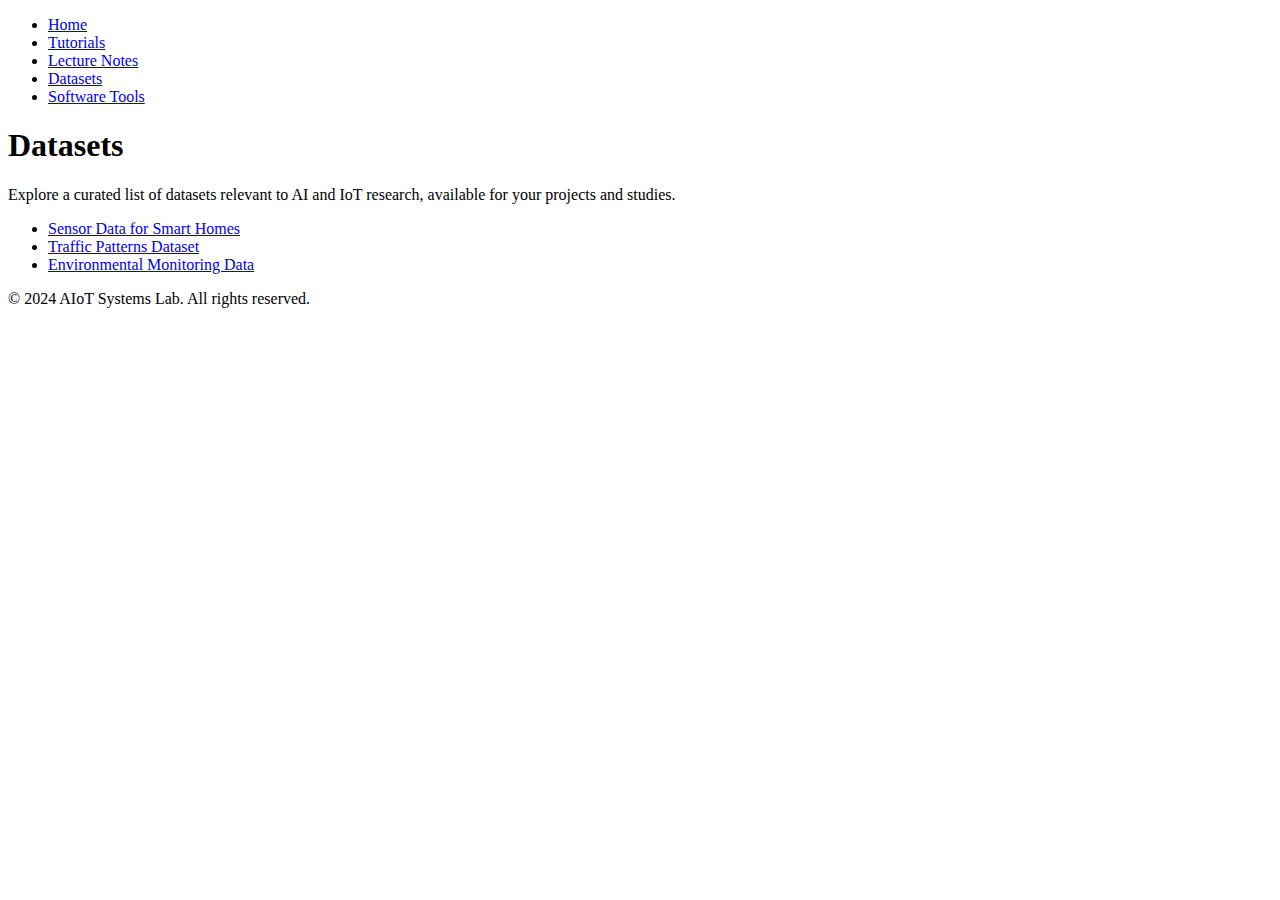
==== datasets.html @ 6e432bb2 "update" ====
<!DOCTYPE html>
<html lang="en">
<head>
  <meta charset="UTF-8">
  <meta name="viewport" content="width=device-width, initial-scale=1.0">
  <title>Datasets - AIoT Systems Lab</title>
  <link rel="stylesheet" href="styles.css">
</head>
<body>
  <header>
    <nav>
      <ul>
        <li><a href="index.html">Home</a></li>
        <li><a href="tutorials.html">Tutorials</a></li>
        <li><a href="lecture-notes.html">Lecture Notes</a></li>
        <li><a href="datasets.html">Datasets</a></li>
        <li><a href="software-tools.html">Software Tools</a></li>
      </ul>
    </nav>
  </header>
  <main>
    <section>
      <h1>Datasets</h1>
      <p>Explore a curated list of datasets relevant to AI and IoT research, available for your projects and studies.</p>
      <ul>
        <li><a href="#">Sensor Data for Smart Homes</a></li>
        <li><a href="#">Traffic Patterns Dataset</a></li>
        <li><a href="#">Environmental Monitoring Data</a></li>
      </ul>
    </section>
  </main>
  <footer>
    <p>&copy; 2024 AIoT Systems Lab. All rights reserved.</p>
  </footer>
</body>
</html>
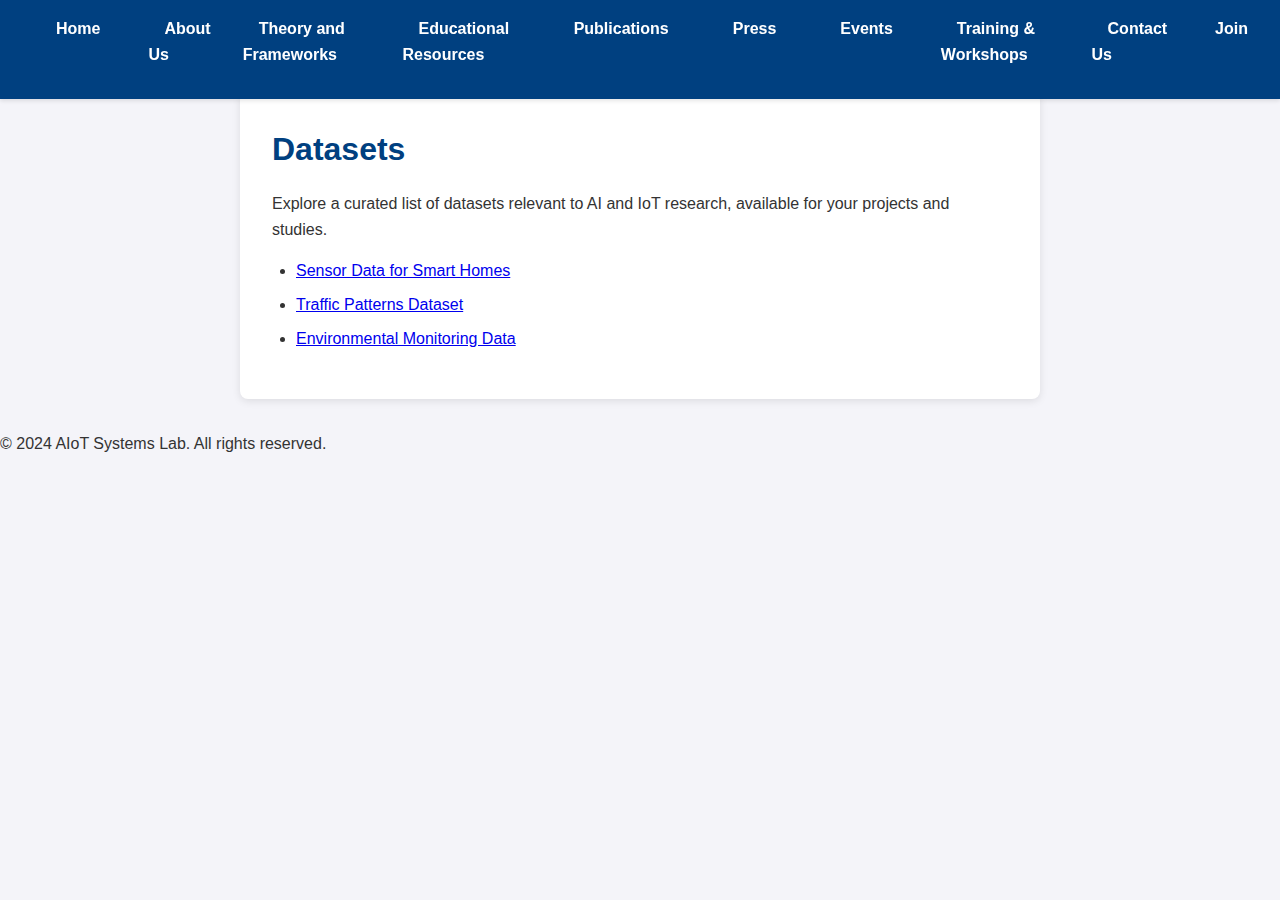
==== commit 203ba636: "update" ====
--- a/datasets.html
+++ b/datasets.html
@@ -4,21 +4,35 @@
 <head>
   <meta charset="UTF-8">
   <meta name="viewport" content="width=device-width, initial-scale=1.0">
-  <title>Datasets - AIoT Systems Lab</title>
-  <link rel="stylesheet" href="styles.css">
+  <title>Dr. Zahraa Marafie - AIoT Systems Lab</title>
+  <link rel="stylesheet" href="style.css">
 </head>
 <body>
+
+
+
+
+  <!-- Navigation Bar -->
   <header>
     <nav>
       <ul>
-        <li><a href="index.html">Home</a></li>
-        <li><a href="tutorials.html">Tutorials</a></li>
-        <li><a href="lecture-notes.html">Lecture Notes</a></li>
-        <li><a href="datasets.html">Datasets</a></li>
-        <li><a href="software-tools.html">Software Tools</a></li>
+        <li><a href="#home">Home</a></li>
+        <li><a href="#about-us">About Us</a></li>
+        <li><a href="#theory-frameworks">Theory and Frameworks</a></li>
+        <li><a href="#educational-resources">Educational Resources</a></li>
+        <li><a href="#publications">Publications</a></li>
+        <li><a href="#press">Press</a></li>
+        <li><a href="#events">Events</a></li>
+        <li><a href="#training-workshops">Training & Workshops</a></li>
+        <li><a href="#contact-us">Contact Us</a></li>
+        <li><a href="#join">Join</a></li>
       </ul>
     </nav>
   </header>
+
+
+
+  
   <main>
     <section>
       <h1>Datasets</h1>
--- a/style.css
+++ b/style.css
@@ -0,0 +1,219 @@
+/* Reset default styles */
+* {
+  margin: 0;
+  padding: 0;
+  box-sizing: border-box;
+}
+
+body {
+  font-family: 'Helvetica Neue', Arial, sans-serif;
+  line-height: 1.6;
+  background-color: #f4f4f9;
+  color: #333;
+  padding-top: 60px; /* Space for fixed header */
+}
+
+/* Navigation Bar */
+header {
+  background-color: #004080;
+  color: #fff;
+  padding: 1rem 0;
+  position: fixed;
+  top: 0;
+  width: 100%;
+  z-index: 1000;
+  box-shadow: 0 2px 4px rgba(0, 0, 0, 0.1);
+}
+
+nav ul {
+  display: flex;
+  justify-content: center;
+  list-style-type: none;
+}
+
+nav ul li {
+  margin: 0 1rem;
+}
+
+nav ul li a {
+  color: #fff;
+  text-decoration: none;
+  font-weight: bold;
+  padding: 0.5rem 1rem;
+  transition: background-color 0.3s, color 0.3s;
+}
+
+nav ul li a:hover {
+  background-color: #f0a500;
+  color: #004080;
+  border-radius: 4px;
+}
+
+/* Sections */
+section {
+  padding: 2rem;
+  max-width: 800px;
+  margin: 2rem auto;
+  background-color: #fff;
+  border-radius: 8px;
+  box-shadow: 0 2px 8px rgba(0, 0, 0, 0.1);
+}
+
+h1, h2 {
+  color: #004080;
+  margin-bottom: 1rem;
+}
+
+p {
+  margin-bottom: 1rem;
+}
+
+ul {
+  list-style-type: disc;
+  padding-left: 1.5rem;
+  margin-bottom: 1rem;
+}
+
+li {
+  margin-bottom: 0.5rem;
+}
+
+/* Contact Form */
+form {
+  display: flex;
+  flex-direction: column;
+  gap: 1rem;
+}
+
+input, textarea {
+  padding: 0.75rem;
+  font-size: 1rem;
+  border: 1px solid #ccc;
+  border-radius: 4px;
+}
+
+button {
+  padding: 0.75rem;
+  font-size: 1rem;
+  background-color: #004080;
+  color: #fff;
+  border: none;
+  cursor: pointer;
+  border-radius: 4px;
+  transition: background-color 0.3s;
+}
+
+button:hover {
+  background-color: #f0a500;
+  color: #004080;
+}
+
+/* Image Styling */
+img {
+  width: 100%;
+  height: auto;
+  border-radius: 8px;
+  margin: 1rem 0;
+}
+
+/* Responsive Design */
+@media (max-width: 768px) {
+  nav ul {
+    flex-direction: column;
+    align-items: center;
+  }
+
+  nav ul li {
+    margin: 0.5rem 0;
+  }
+
+  section {
+    padding: 1rem;
+    margin: 1rem;
+  }
+}
+
+
+
+
+
+  #lab-team {
+  max-width: 800px;
+  margin: 0 auto;
+  padding: 2rem;
+}
+
+.team-member {
+  display: flex;
+  align-items: center;
+  margin-bottom: 2rem;
+}
+
+.team-member img {
+  width: 150px;
+  height: 150px;
+  object-fit: cover;
+  border-radius: 50%;
+  margin-right: 1.5rem;
+}
+
+.member-details h3 {
+  margin-bottom: 0.5rem;
+}
+
+.member-details p {
+  margin: 0.2rem 0;
+}
+
+@media (max-width: 768px) {
+  .team-member {
+    flex-direction: column;
+    align-items: flex-start;
+  }
+
+  .team-member img {
+    margin-right: 0;
+    margin-bottom: 1rem;
+  }
+}
+
+/* Hamburger Menu */
+.hamburger {
+  display: none;
+  flex-direction: column;
+  cursor: pointer;
+}
+
+.hamburger span {
+  height: 3px;
+  width: 25px;
+  background: #fff;
+  margin-bottom: 4px;
+  border-radius: 5px;
+}
+
+/* Responsive Design */
+@media (max-width: 768px) {
+  nav ul {
+    flex-direction: column;
+    position: fixed;
+    top: 60px;
+    left: -100%;
+    width: 100%;
+    height: calc(100% - 60px);
+    background-color: #004080;
+    transition: left 0.3s ease;
+  }
+
+  nav ul.show {
+    left: 0;
+  }
+
+  nav ul li {
+    margin: 1.5rem 0;
+  }
+
+  .hamburger {
+    display: flex;
+  }
+}